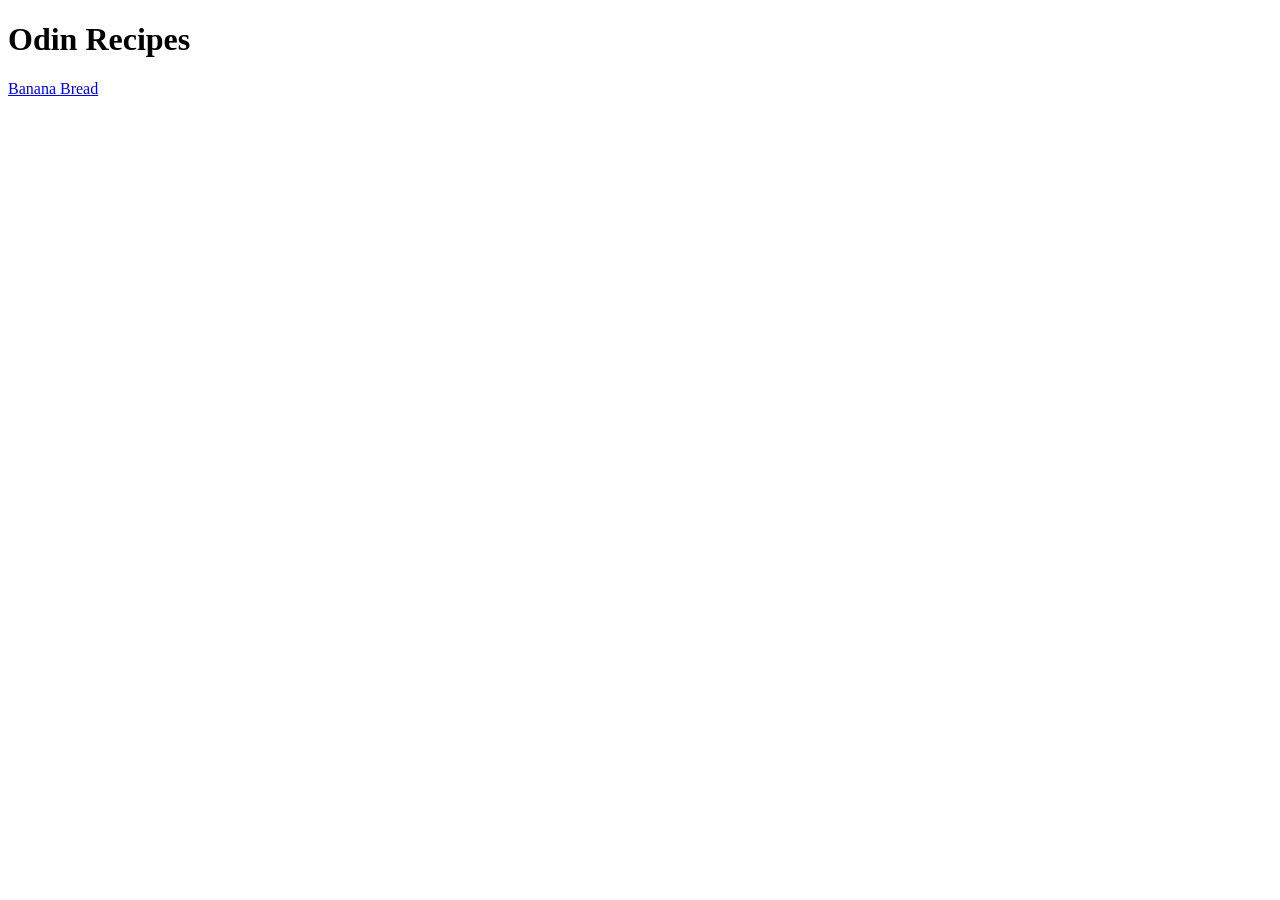
==== index.html @ c3c67fd6 "Quick Banana Bread recipe page" ====
<!DOCTYPE html>
<html lang="en">
<head>
    <meta charset="UTF-8">
    <meta http-equiv="X-UA-Compatible" content="IE=edge">
    <meta name="viewport" content="width=device-width, initial-scale=1.0">
    <title>Document</title>
</head>
<body>
    <h1>Odin Recipes</h1>
    <a href="./recipes/Banana_Bread.html">Banana Bread</a>
</body>
</html>
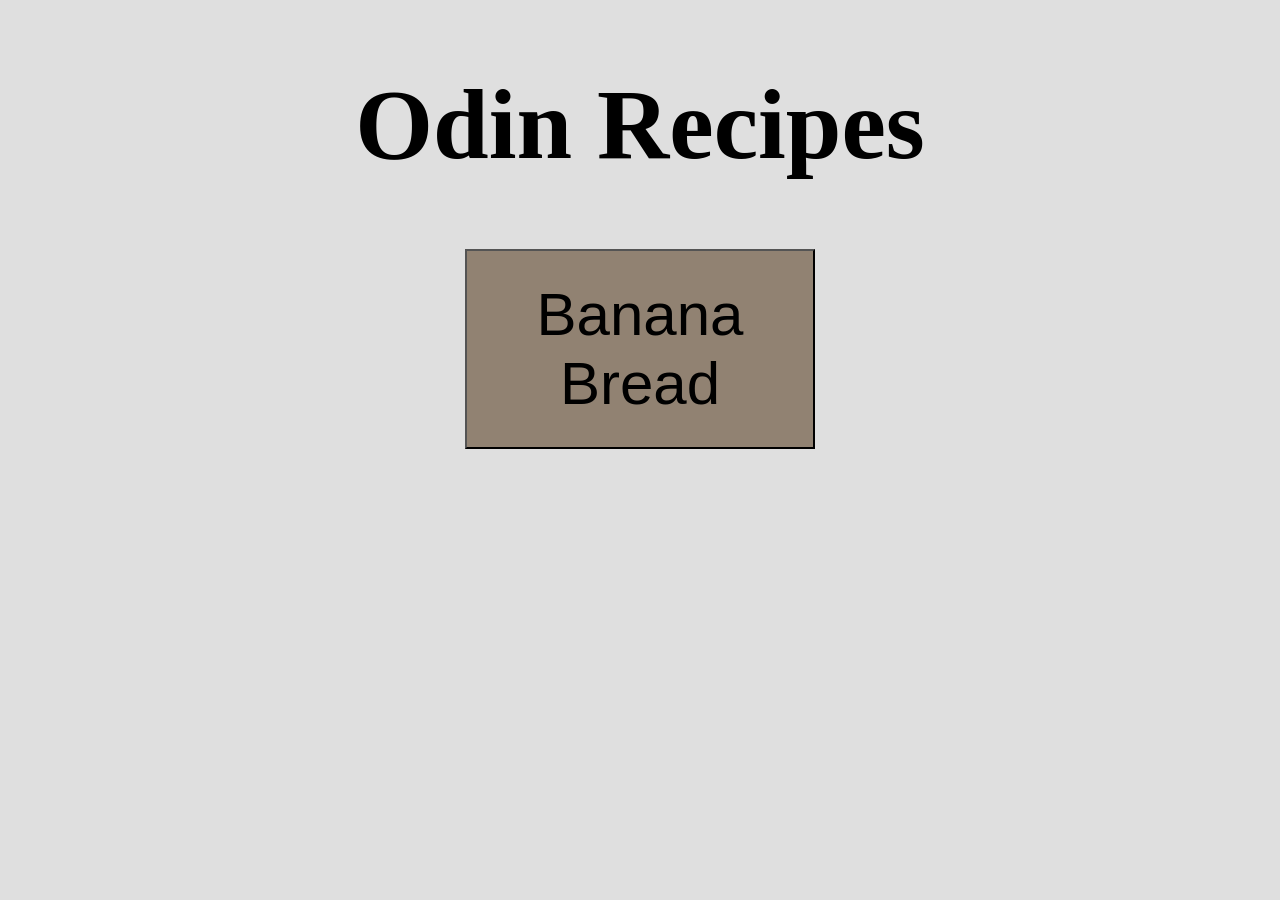
==== commit c47aba39: "updated page with css" ====
--- a/index.html
+++ b/index.html
@@ -1,13 +1,20 @@
 <!DOCTYPE html>
 <html lang="en">
 <head>
+    
     <meta charset="UTF-8">
     <meta http-equiv="X-UA-Compatible" content="IE=edge">
     <meta name="viewport" content="width=device-width, initial-scale=1.0">
     <title>Document</title>
+    <link rel="stylesheet" href="style.css">   
 </head>
 <body>
-    <h1>Odin Recipes</h1>
-    <a href="./recipes/Banana_Bread.html">Banana Bread</a>
+    <h1 class="classone">Odin Recipes</h1>
+    <div class="what">
+        <a href="./recipes/Banana_Bread.html">
+            <button style="height: 200px; width: 350px; font-size: 60px; background-color: rgb(145, 130, 114);">Banana Bread</button> 
+        </a>
+    </div>
+    
 </body>
 </html>
--- a/style.css
+++ b/style.css
@@ -0,0 +1,19 @@
+h1 {
+    text-align: center;
+    text-decoration: wavy;
+    font-family: 'Times New Roman', Times, serif;
+}
+
+.classone {
+    font-size: 100px;
+}
+
+.what {
+    text-align: center;
+    font-size: 50px;
+    font-family: 'Courier New', Courier, monospace;
+}
+
+body {
+    background-color: rgb(128, 128, 128, 0.25)
+}
